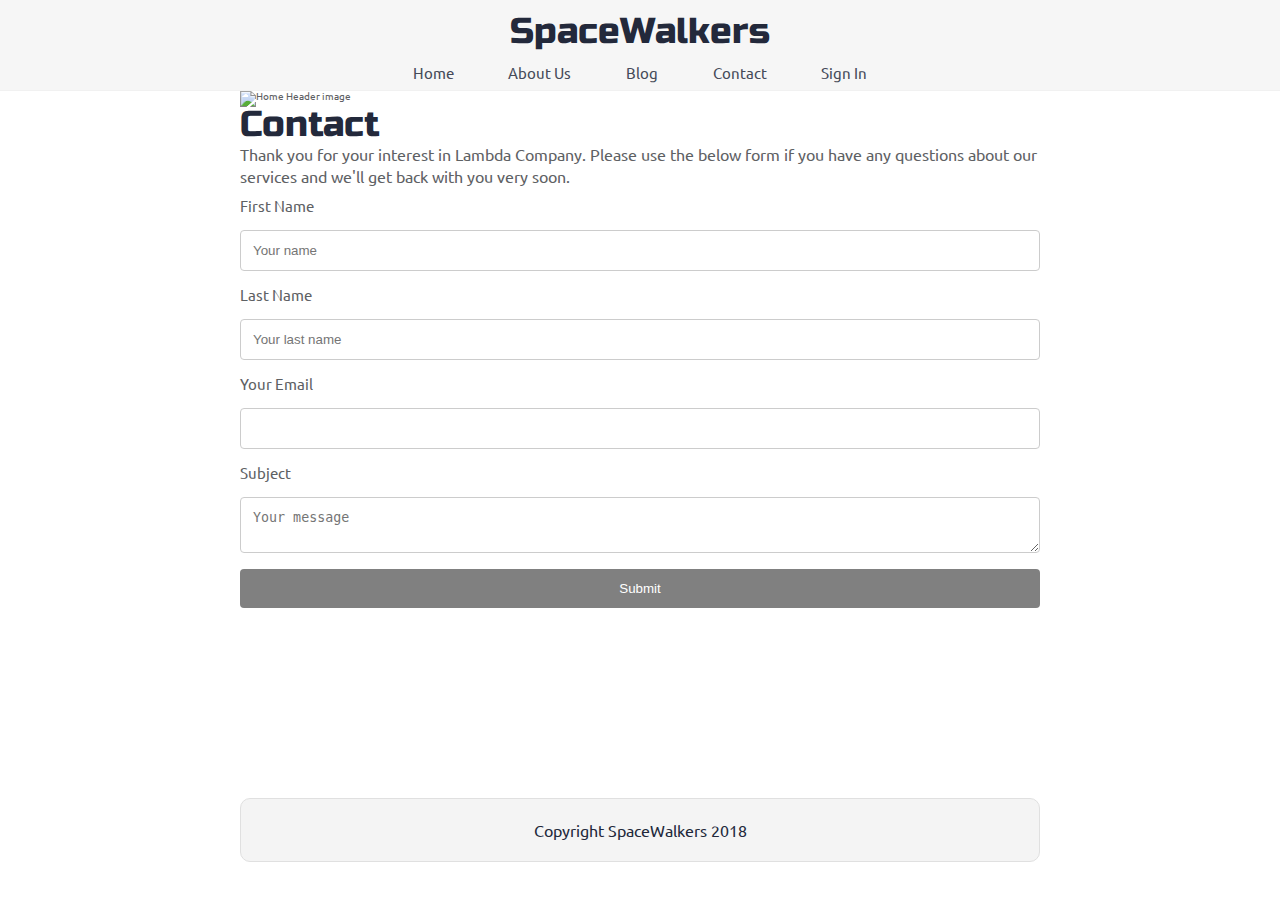
==== contact.html @ a480411c "added contact page" ====
<!doctype html>

<html lang="en">
<head>
  <meta charset="utf-8">
  <meta name="viewport" content="width=device-width, initial-scale=1.0">
  <title>SpaceWalkers-Contact</title>

  <link href="https://fonts.googleapis.com/css?family=Russo+One|Ubuntu" rel="stylesheet">
  <link href="css/index.css" rel="stylesheet">

</head>

<body>
    <div class="main-nav">
            <nav class="nav-top">
                <h1>SpaceWalkers</h1>
                <div class="nav-links">
                <a href="#">Home</a>
                <a href="#">About Us</a>
                <a href="#">Blog</a>
                <a href="#">Contact</a>
                <a href="#">Sign In</a>
                </div>        
            </nav>
            </div>            
    <div class="container home">
    <section class="contact-header">
        <img class="home-img" src="img/main-header.png" alt="Home Header image">
        <div class="header-content-contact">
            <h1>Contact</h1>
            <p>Thank you for your interest in Lambda Company. Please use the below form if you have any questions about our services and we'll get back with you very soon.</p>
        </div>   
    </section>

    <section class="contact-form">

            <form>
            <label for="fname">First Name</label>
             <input type="text" id="fname" name="firstname" placeholder="Your name" required>
      
            <label for="lname">Last Name</label>
            <input type="text" id="lname" name="lastname" placeholder="Your last name" required>
                  
             <label for="email" placeholder="Your email address">Your Email</label>
            <input type="email" name="email" required>
                  
            <label for="subject">Subject</label>
            <textarea id="subject" name="subject" placeholder="Your message" required></textarea>
                  
            <input type="submit" value="Submit">
            </form>

    </section>

    <footer>
        <p>Copyright SpaceWalkers 2018</p>
    </footer>
    </div><!-- container -->        
</body>
</html>
---- css/index.css ----
/* http://meyerweb.com/eric/tools/css/reset/ 
   v2.0 | 20110126
   License: none (public domain)
*/
html,
body,
div,
span,
applet,
object,
iframe,
h1,
h2,
h3,
h4,
h5,
h6,
p,
blockquote,
pre,
a,
abbr,
acronym,
address,
big,
cite,
code,
del,
dfn,
em,
img,
ins,
kbd,
q,
s,
samp,
small,
strike,
strong,
sub,
sup,
tt,
var,
b,
u,
i,
center,
dl,
dt,
dd,
ol,
ul,
li,
fieldset,
form,
label,
legend,
table,
caption,
tbody,
tfoot,
thead,
tr,
th,
td,
article,
aside,
canvas,
details,
embed,
figure,
figcaption,
footer,
header,
hgroup,
menu,
nav,
output,
ruby,
section,
summary,
time,
mark,
audio,
video {
  margin: 0;
  padding: 0;
  border: 0;
  font-size: 100%;
  font: inherit;
  vertical-align: baseline;
}
/* HTML5 display-role reset for older browsers */
article,
aside,
details,
figcaption,
figure,
footer,
header,
hgroup,
menu,
nav,
section {
  display: block;
}
body {
  line-height: 1;
}
ol,
ul {
  list-style: none;
}
blockquote,
q {
  quotes: none;
}
blockquote:before,
blockquote:after,
q:before,
q:after {
  content: '';
  content: none;
}
table {
  border-collapse: collapse;
  border-spacing: 0;
}
* {
  box-sizing: border-box;
}
html {
  font-size: 62.5%;
}
html,
body {
  font-family: 'Ubuntu', sans-serif;
  color: #5E6164;
}
h1,
h2,
h3,
h4,
h5 {
  font-family: 'Russo One', sans-serif;
  color: #23293B;
}
h1 {
  font-size: 3.6rem;
}
h2 {
  font-size: 3.2rem;
}
h3 {
  font-size: 2.8rem;
}
p {
  font-size: 1.6rem;
  line-height: 1.4;
}
img {
  max-width: 100%;
  height: auto;
}
.container {
  max-width: 800px;
  width: 100%;
  margin: 0 auto;
}
.main-nav .nav-top {
  width: 100%;
  background: #F6F6F6;
  display: flex;
  flex-direction: column;
  align-items: center;
  border-bottom: 1px solid #F1F1F1;
}
.main-nav .nav-top h1 {
  padding-top: 14px;
}
.main-nav .nav-links {
  display: flex;
  justify-content: space-evenly;
  padding-top: 15px;
  padding-bottom: 10px;
  width: 44%;
}
@media ( max-width: 500px ) {
  .main-nav .nav-links {
    justify-content: space-between;
    width: 80%;
  }
}
.main-nav a {
  text-decoration: none;
  color: #454A59;
  font-size: 1.5rem;
}
.main-nav a:hover {
  color: #F1F1F1;
}
footer {
  color: #22283B;
  background: #f4f4f4;
  padding: 20px 0;
  border: 1px double #e0e0e0;
  border-radius: 10px;
  display: flex;
  justify-content: center;
  align-items: center;
}
.home .intro h2 {
  padding: 15px;
}
.home .intro p {
  padding: 0 15px;
}
@media ( max-width: 500px ) {
  .home .intro p {
    padding: 0px 15px;
    font-size: 1.4rem;
  }
}
.home .intro #header-img {
  border-radius: 5px;
}
.home .space-images {
  display: flex;
  flex-wrap: wrap;
  width: 100%;
}
.home .space-images img {
  width: 28%;
  margin: 20px 2.5%;
  border-radius: 20px;
  height: 100%;
}
@media ( max-width: 500px ) {
  .home .space-images .blast {
    width: 100%;
    padding: 0 10px;
    margin: 20px 2.5%;
    border-radius: 26px;
  }
}
@media ( max-width: 500px ) {
  .home .space-images .sky {
    display: none;
  }
}
@media ( max-width: 500px ) {
  .home .space-images .launch {
    display: none;
  }
}
.home .visit-planets {
  padding: 15px;
}
.home .visit-planets h3 {
  margin-top: 11px;
}
.home .visit-planets p {
  margin-top: 13px;
}
@media ( max-width: 500px ) {
  .home .visit-planets p {
    font-size: 1.4rem;
  }
}
.home .walk {
  margin-top: 60px;
  border-top: 1px solid #dee2e6;
  padding: 50px 60px;
  display: flex;
  justify-content: center;
}
@media ( max-width: 500px ) {
  .home .walk {
    margin-top: 10px;
    padding: 15px 15px;
    flex-direction: column-reverse;
  }
}
.home .walk .walk-text {
  width: 50%;
}
@media ( max-width: 500px ) {
  .home .walk .walk-text {
    width: 100%;
    margin-top: 16px;
  }
}
.home .walk .walk-text h3 {
  margin-bottom: 10px;
}
.home .walk .walk-text p {
  margin-bottom: 26px;
}
@media ( max-width: 500px ) {
  .home .walk .walk-text p {
    font-size: 1.4rem;
    margin-bottom: 23px;
  }
}
.home .walk .walk-text .btn {
  width: 30%;
  text-align: center;
  background-color: #22283A;
  border-radius: 4px;
  padding: 8px 2%;
  font-size: 1.7rem;
  color: white;
  cursor: pointer;
  outline: none;
}
.home .walk .walk-text .btn:hover {
  background-color: white;
  color: #22283A;
}
@media ( max-width: 500px ) {
  .home .walk .walk-text .btn {
    width: 100%;
    font-size: 1.6rem;
    height: 57px;
    text-align: center;
    padding-top: 18px;
  }
}
.home .walk .walk-img {
  width: 46%;
  margin-left: 4%;
}
@media ( max-width: 500px ) {
  .home .walk .walk-img {
    width: 100%;
    margin-left: 0;
  }
}
.home .walk .walk-img img {
  width: 100%;
  height: auto;
  border-radius: 10px;
}
.contact-form {
  width: 100%;
  height: 600px;
}
.contact-form form {
  display: flex;
  flex-direction: column;
  justify-content: center;
  font-size: 1.5rem;
  margin: 10px auto;
}
.contact-form form input[type=text],
.contact-form form input[type=email],
.contact-form form textarea {
  width: 100%;
  padding: 12px;
  border: 1px solid #ccc;
  border-radius: 4px;
  margin-top: 17px;
  margin-bottom: 16px;
}
.contact-form form input[type=submit] {
  background-color: grey;
  color: white;
  padding: 12px 20px;
  border: none;
  border-radius: 4px;
  cursor: pointer;
}
.contact-form form input[type=submit]:hover {
  background-color: #4c4ccf;
}
.contact-form form input[type=submit]:hover {
  background-color: #4c4ccf;
}
.contact-form form textarea #subject {
  height: 200px;
}
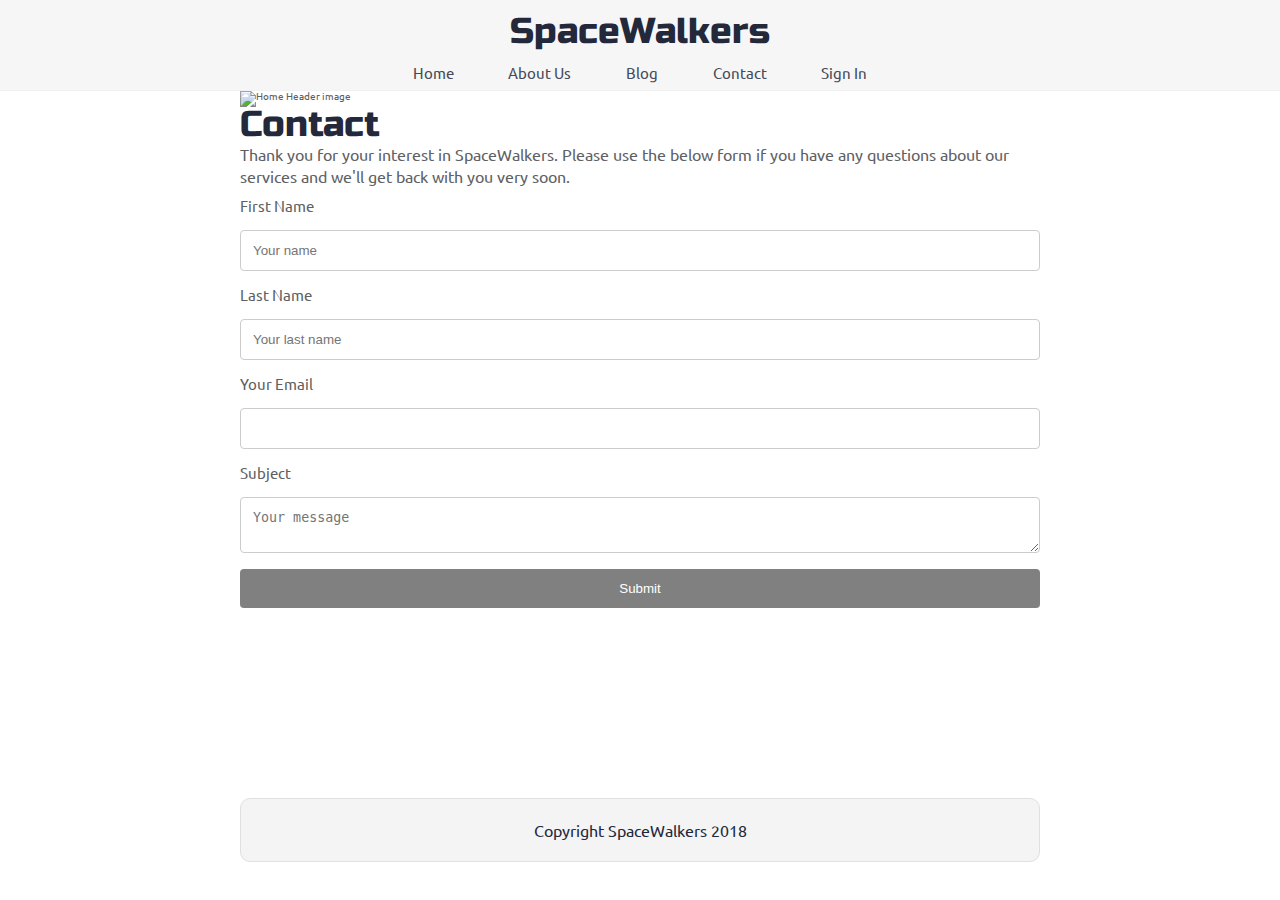
==== commit c40aa746: "added readme file" ====
--- a/contact.html
+++ b/contact.html
@@ -29,7 +29,7 @@
         <img class="home-img" src="img/main-header.png" alt="Home Header image">
         <div class="header-content-contact">
             <h1>Contact</h1>
-            <p>Thank you for your interest in Lambda Company. Please use the below form if you have any questions about our services and we'll get back with you very soon.</p>
+            <p>Thank you for your interest in SpaceWalkers. Please use the below form if you have any questions about our services and we'll get back with you very soon.</p>
         </div>   
     </section>
 
